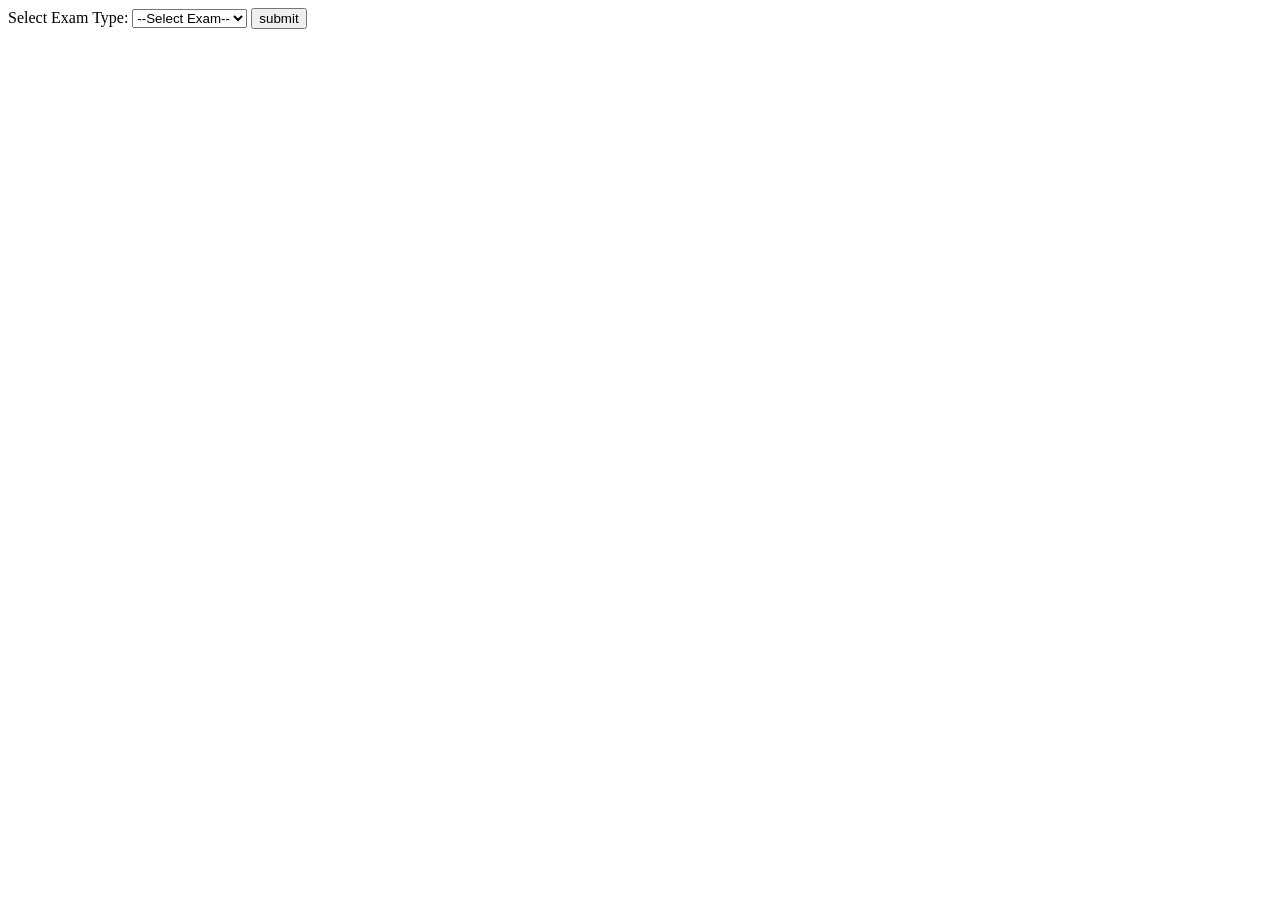
==== src/main/resources/templates/academicDetailsPage.html @ fce274e9 "school management system      welcome page      login page with login functionaity      View profile" ====
<!DOCTYPE html>
<html  xmlns:th="http://www.thymeleaf.org" lang="en">
<head>
    <meta charset="UTF-8">
    <meta name="viewport" content="width=device-width, initial-scale=1.0">
    <title>Student Academic Details</title>
    
</head>

<body>
<form th:action="@{/view/academicResults}" method="get">
<div class="button-container">
		
		<input type="hidden" name="name" th:value="${name}" />
        <label for="examType">Select Exam Type:</label>
        <select name="examTypeName" id="examTypeName" >
            <option value="">--Select Exam--</option>
            <option value="UnitTest1">Unit Test 1</option>
            <option value="UnitTest2">Unit Test 2</option>
            <option value="Quarterly">Quarterly</option>
            <option value="Half-Yearly">Half-Yearly</option>
            <option value="Annuval">Annuval</option>
            
        </select>
        <input type="submit" value="submit" />
    </div>
    </form>




</body>
</html>
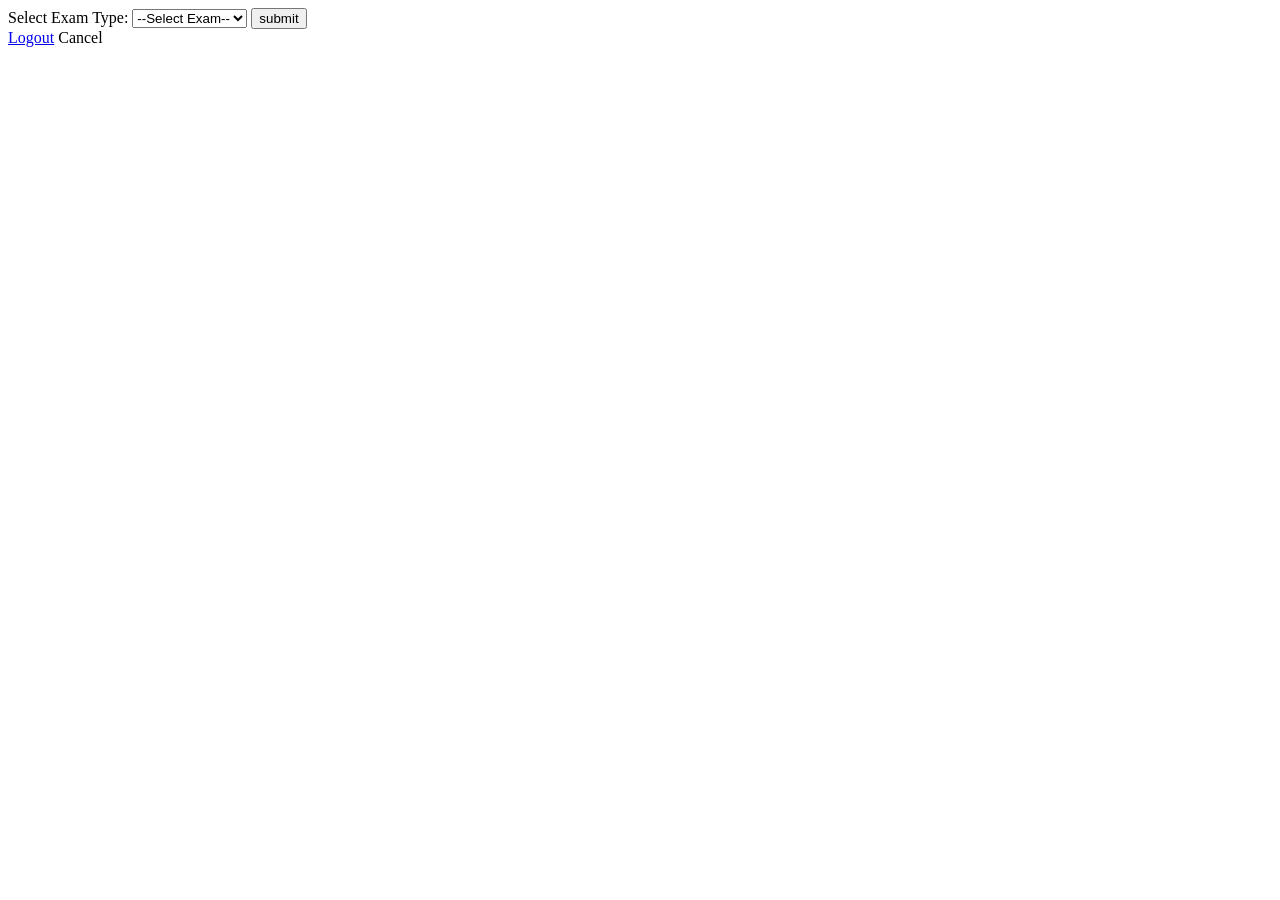
==== commit 0989dfd4: "new changes" ====
--- a/src/main/resources/templates/academicDetailsPage.html
+++ b/src/main/resources/templates/academicDetailsPage.html
@@ -19,12 +19,14 @@
             <option value="UnitTest2">Unit Test 2</option>
             <option value="Quarterly">Quarterly</option>
             <option value="Half-Yearly">Half-Yearly</option>
-            <option value="Annuval">Annuval</option>
+            <option value="Annuval">Annual</option>
             
         </select>
         <input type="submit" value="submit" />
     </div>
     </form>
+    <a href="/view/logout" method="post">Logout</a>
+   <a th:href="@{/view/welcome(name=${student.name})}" method="get">Cancel</a>
 
 
 
